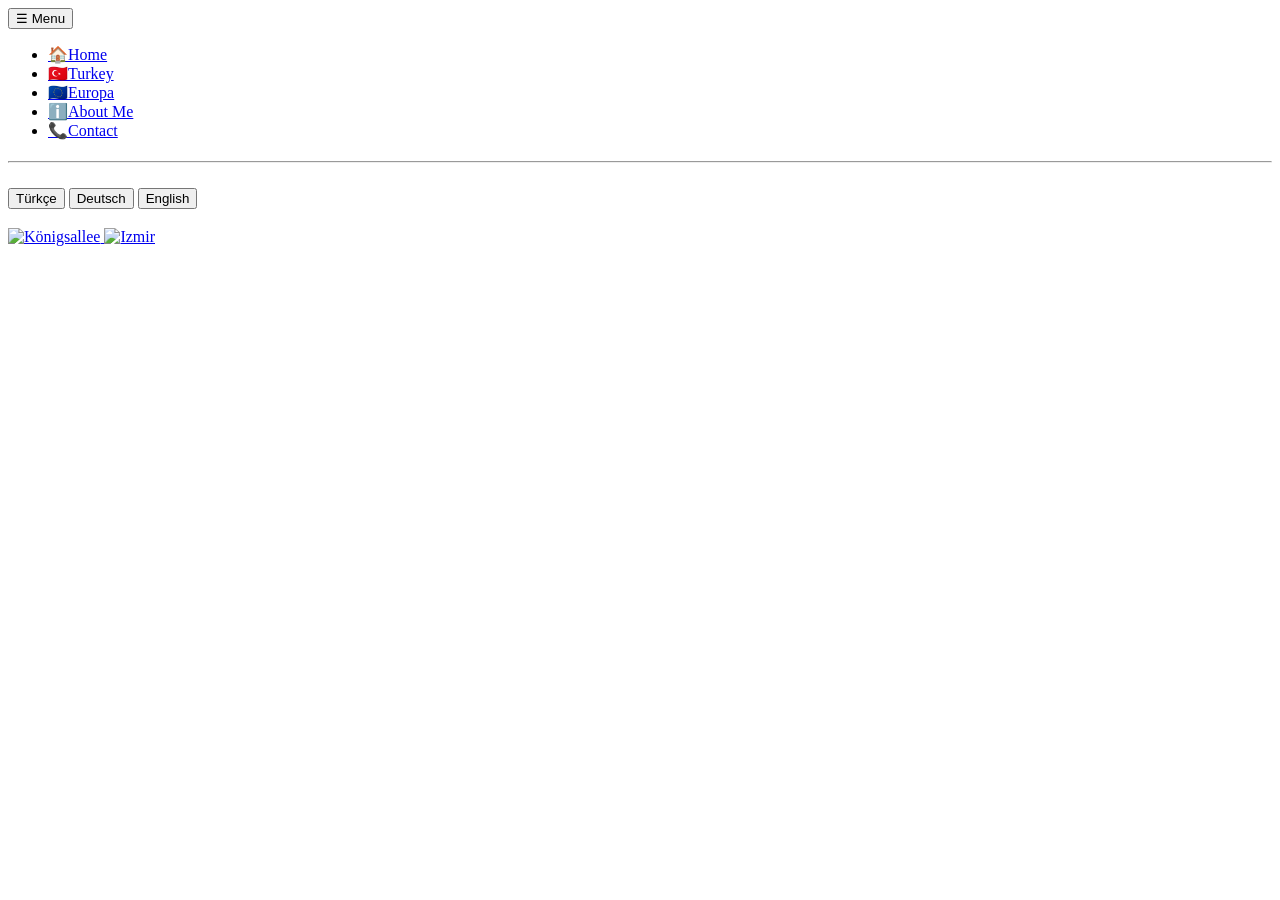
==== About.html @ fd66fb34 "About.html" ====
<!DOCTYPE html>
<html lang="en">
  <head>
    <title>About - Yigit's Vlog</title>
    <meta charset="UTF-8">
    <meta name="viewport" content="width=device-width, initial-scale=1.0">
    <style> p { margin-bottom: 25px; } .az-bosluk { margin-bottom: 10px; } </style>
    <link rel="stylesheet" href="web.css?v=2">
    <link rel="stylesheet" href="https://cdnjs.cloudflare.com/ajax/libs/font-awesome/6.0.0-beta3/css/all.min.css">
  </head>
  <body>
    <div class="germany-bg" aria-hidden="true"></div>
    <div class="germany-bg-overlay" aria-hidden="true"></div>
    <button class="menu-button" type="button" onclick="toggleMenu()" aria-controls="main-menu" aria-expanded="false">☰ Menu</button>
    <ul id="main-menu" class="main-menu">
      <li><a href="Home.html">🏠Home</a></li>
      <li><a href="Turkey.html">🇹🇷Turkey</a></li>
      <li><a href="Europa.html">🇪🇺Europa</a></li>
      <li><a href="About.html">ℹ️About Me</a></li>
      <li><a href="Contact.html">📞Contact</a></li>
    </ul>

    <h1 id="page-title"></h1>
    <hr>
    <h2 id="page-subtitle"></h2>
    <p id="page-content"></p>
    <p id="language-options"></p>
    <button onclick="changeLanguage('TR')">Türkçe</button>
    <button onclick="changeLanguage('DE')">Deutsch</button>
    <button onclick="changeLanguage('EN')">English</button>

    <h3 id="section-lived-heading"></h3>
    <p id="section-lived-description" class="az-bosluk"></p>
    <a href="https://de.wikipedia.org/wiki/Königsallee_(Düsseldorf)">
      <img src="Fotolar/Konigsallee.jpg" alt="Königsallee" width="250" height="300" title="For more about Königsallee">
    </a>
    <a href="https://tr.wikipedia.org/wiki/İzmir">
      <img src="Fotolar/Izmir.jpg" alt="Izmir" width="250" height="300" title="For more about Izmir">
    </a>
    <br><br>

    <h3 id="section-visited-heading"></h3>
    <p id="section-visited-description"></p>

    <script src="Yeni.js"></script>
  </body>
</html>
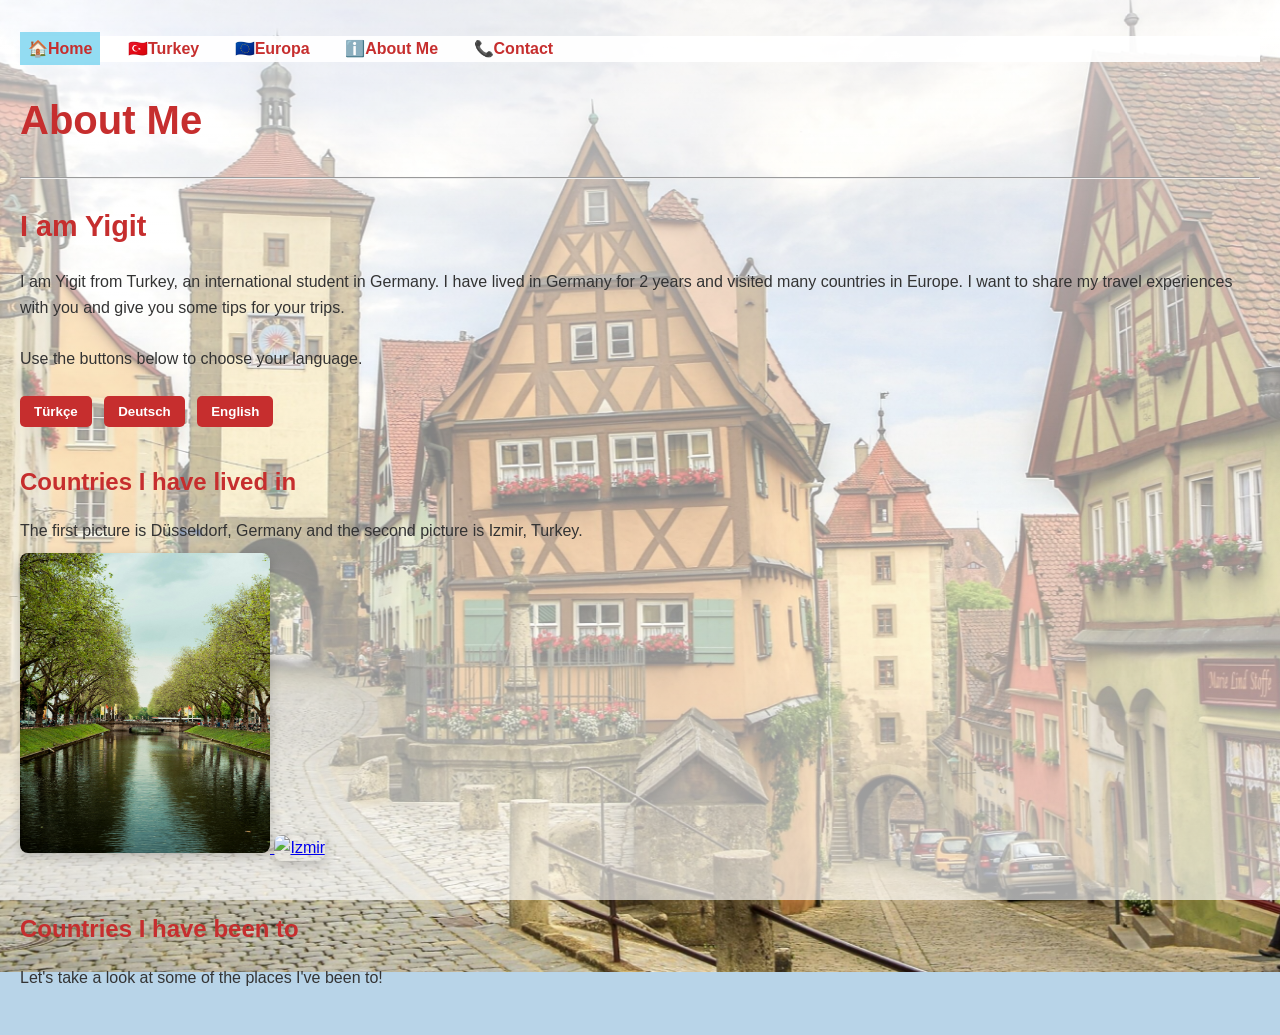
==== commit 1e26301f: "Update image source paths in About.html" ====
--- a/About.html
+++ b/About.html
@@ -32,10 +32,10 @@
     <h3 id="section-lived-heading"></h3>
     <p id="section-lived-description" class="az-bosluk"></p>
     <a href="https://de.wikipedia.org/wiki/Königsallee_(Düsseldorf)">
-      <img src="Fotolar/Konigsallee.jpg" alt="Königsallee" width="250" height="300" title="For more about Königsallee">
+      <img src="Konigsallee.jpg" alt="Königsallee" width="250" height="300" title="For more about Königsallee">
     </a>
     <a href="https://tr.wikipedia.org/wiki/İzmir">
-      <img src="Fotolar/Izmir.jpg" alt="Izmir" width="250" height="300" title="For more about Izmir">
+      <img src="Izmir.jpg" alt="Izmir" width="250" height="300" title="For more about Izmir">
     </a>
     <br><br>
 
--- a/web.css
+++ b/web.css
@@ -0,0 +1,195 @@
+html {
+    min-height: 100%;
+    background-color: #b8d4e8;
+}
+
+body {
+    margin: 0;
+    padding: 20px;
+    min-height: 100vh;
+    font-family: Arial, sans-serif;
+    color: #333;
+    line-height: 1.6;
+    position: relative;
+    z-index: 0;
+}
+
+.germany-bg {
+    position: fixed;
+    top: -8vh;
+    left: -8vw;
+    width: 116vw;
+    height: 116vh;
+    z-index: -2;
+    background-image: url("Germany.jpeg");
+    background-size: cover;
+    background-position: center;
+    background-repeat: no-repeat;
+    animation: germanyBackground 22s ease-in-out infinite alternate;
+    will-change: transform;
+    pointer-events: none;
+}
+
+.germany-bg-overlay {
+    position: fixed;
+    inset: 0;
+    z-index: -1;
+    pointer-events: none;
+    background: linear-gradient(
+        to bottom,
+        rgba(255, 255, 255, 0.7) 0%,
+        rgba(255, 255, 255, 0.5) 50%,
+        rgba(255, 255, 255, 0.65) 100%
+    );
+}
+
+@keyframes germanyBackground {
+    0% {
+        transform: scale(1) translate(0, 0);
+    }
+    50% {
+        transform: scale(1.08) translate(-1.5%, -1%);
+    }
+    100% {
+        transform: scale(1.14) translate(1.5%, 0.5%);
+    }
+}
+
+@media (prefers-reduced-motion: reduce) {
+    .germany-bg {
+        animation: none;
+    }
+}
+
+h1 {
+    color: #c62e2e;
+    font-size: 2.5em;
+    margin-bottom: 25px;
+}
+
+h2 {
+    color: #c62e2e;
+    font-size: 1.8em;
+    margin-bottom: 20px;
+}
+
+h3 {
+    color: #c62e2e;
+    font-size: 1.5em;
+    margin-bottom: 15px;
+}
+
+.schrifteigenschaften { 
+    font-family: Arial, sans-serif;
+    color: #333;
+    line-height: 1.6;
+}   
+
+.hintergrundfarbe {
+    background-color: #eceac6e7;
+    padding: 20px;
+    border-radius: 5px;
+}  
+
+.hintergrundfarbe2 {
+    background-color: rgb(180, 130, 130);
+    padding: 20px;
+    border-radius: 5px;
+}
+
+.div-stil {
+    background-color: #f0f0f0;
+    width: 50px;
+    height: 50px;
+
+}
+.div-stil2 {
+    background-color: #a20c0c;
+    width: 100px;
+    height: 100px;
+}
+
+#paragraph1 {     /* Her yerde kullanma bunu ve genellikle bir paragrafı ayrı belli tutmak için hemen çağırmak için kullanılır. */
+    font-size: 1.2em;
+    margin-bottom: 25px;
+}
+
+ul {
+    list-style-type: none; /* Bu şekilde liste başındaki noktaları kaldırırız. */
+    padding: 0; /* Liste elemanlarının etrafındaki boşluğu kaldırır. */
+    background-color: rgba(255, 255, 255, 0.92);
+    width: 100%; /* Liste genişliğini tam olarak kapsar. */
+    
+}
+
+ul li {
+    display: inline; /* Liste elemanlarını yatay olarak sıralar. */
+    margin-right: 15px; /* Liste elemanları arasına boşluk ekler. */
+    margin-left: 0cm; /* İlk liste elemanının sol tarafında boşluk olmaz. */
+    padding: 8px; /* Liste elemanlarına biraz iç boşluk ekler. */
+    font-weight: bold; /* Liste elemanlarının metnini kalın yapar. */
+}
+
+ul li :hover {
+    background-color: #dabe43; /* Fare üzerine gelindiğinde arka plan rengini değiştirir. */
+    color: white; /* Fare üzerine gelindiğinde metin rengini beyaz yapar. */
+    border-radius: 5px; /* Fare üzerine gelindiğinde köşeleri yuvarlatır. */
+    transition: 0,5s;
+}
+
+ul li a {
+    text-decoration: none; /* Bağlantıların altını kaldırır. */
+    color: #c62e2e; /* Bağlantı metninin rengini belirler. */
+    font-weight: bold; /* Bağlantı metnini kalın yapar. */
+}
+
+ul li:nth-child(1) {
+    margin-left: 0; /* İlk liste elemanının sol tarafında boşluk olmaz. */
+    background-color: rgba(128, 214, 240, 0.85);
+}
+
+.menu-button {
+    display: none;
+}
+
+button {
+    margin-right: 8px;
+    margin-bottom: 12px;
+    padding: 8px 14px;
+    border: none;
+    border-radius: 5px;
+    background-color: #c62e2e;
+    color: white;
+    font-weight: bold;
+    cursor: pointer;
+    transition: background-color 0.3s ease;
+}
+
+button:hover {
+    background-color: #a02020;
+}
+
+img {
+    border-radius: 8px;
+    box-shadow: 0 4px 12px rgba(0, 0, 0, 0.2);
+}
+
+@media (max-width: 700px) {
+    .menu-button {
+        display: inline-block;
+    }
+
+    .main-menu {
+        display: none;
+    }
+
+    .main-menu.is-open {
+        display: block;
+    }
+
+    .main-menu li {
+        display: block;
+        margin-right: 0;
+    }
+}
+/* DİV aslında bir bölümdür */
